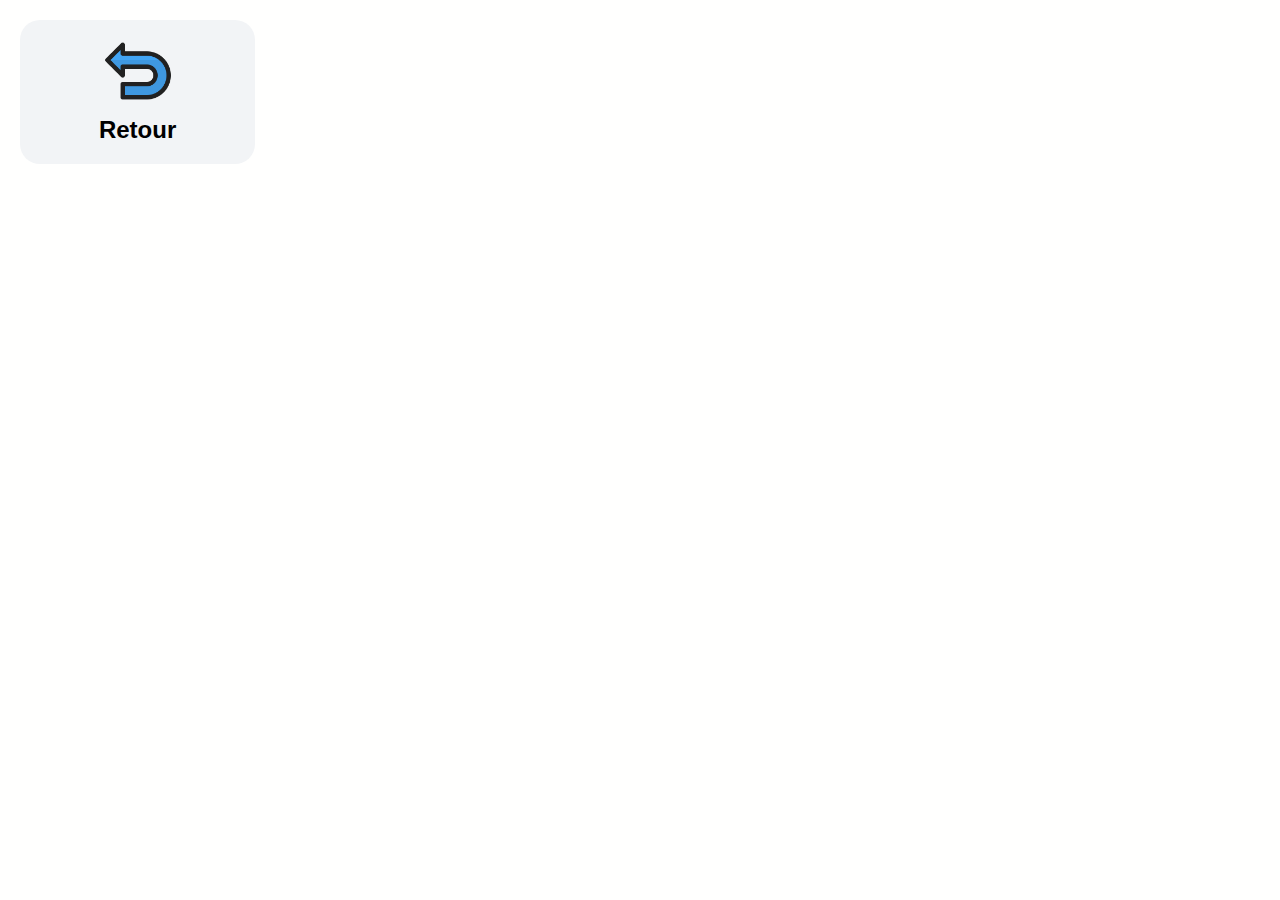
==== anglais.html @ bac0a24a "update" ====
<!DOCTYPE html>
<html lang="fr">
<head>
	<meta charset="UTF-8">
	<meta http-equiv="X-UA-Compatible" content="IE=edge">
	<meta name="viewport" content="width=device-width, initial-scale=1.0">
	<title>MP2I - Anglais</title>

	<!-- CSS -->
	<link rel="stylesheet" href="./css/index.css">

	<link rel="icon" type="image/x-icon" href="./assets/img/icon.png">
</head>
<body>
	
	<div class="rows">
		<div class="item">
			<a href="./index.html">
				<img class="icon" src="./assets/img/undo.png" />
				<p class="title">Retour</p>
			</a>
		</div>
	</div>

</body>
</html>
---- css/index.css ----
body {
  top: 0;
  margin: 20px 20px;
  background-color: #fffffe;
  font-family: Arial, sans-serif;
}
body .rows {
  max-width: 100%;
  display: grid;
  grid-gap: 1rem;
}
body .rows .item {
  background-color: #f2f4f6;
  border-radius: 20px;
  display: flex;
  flex-direction: column;
  align-items: center;
  color: #00214d;
  padding: 1rem;
  height: 7rem;
}
body .rows .item a {
  width: 100%;
  text-decoration: none;
  display: flex;
  flex-direction: column;
  align-items: center;
}
body .rows .item:hover {
  cursor: pointer;
  background-color: #e6e8ea;
  transition: all 0.2s ease-in-out;
}
body .rows .item .icon {
  width: 70px;
}
body .rows .item .title {
  font-size: 1.5rem;
  font-weight: 600;
  color: #000000;
  margin: 10px 0;
}
@media (max-width: 500px) {
  body .rows {
    grid-template-columns: repeat(1, 1fr);
  }
}
@media (min-width: 300px) {
  body .rows {
    grid-template-columns: repeat(2, 1fr);
  }
}
@media (min-width: 500px) {
  body .rows {
    grid-template-columns: repeat(3, 1fr);
  }
}
@media (min-width: 700px) {
  body .rows {
    grid-template-columns: repeat(4, 1fr);
  }
}
@media (min-width: 900px) {
  body .rows {
    grid-template-columns: repeat(5, 1fr);
  }
}/*# sourceMappingURL=index.css.map */
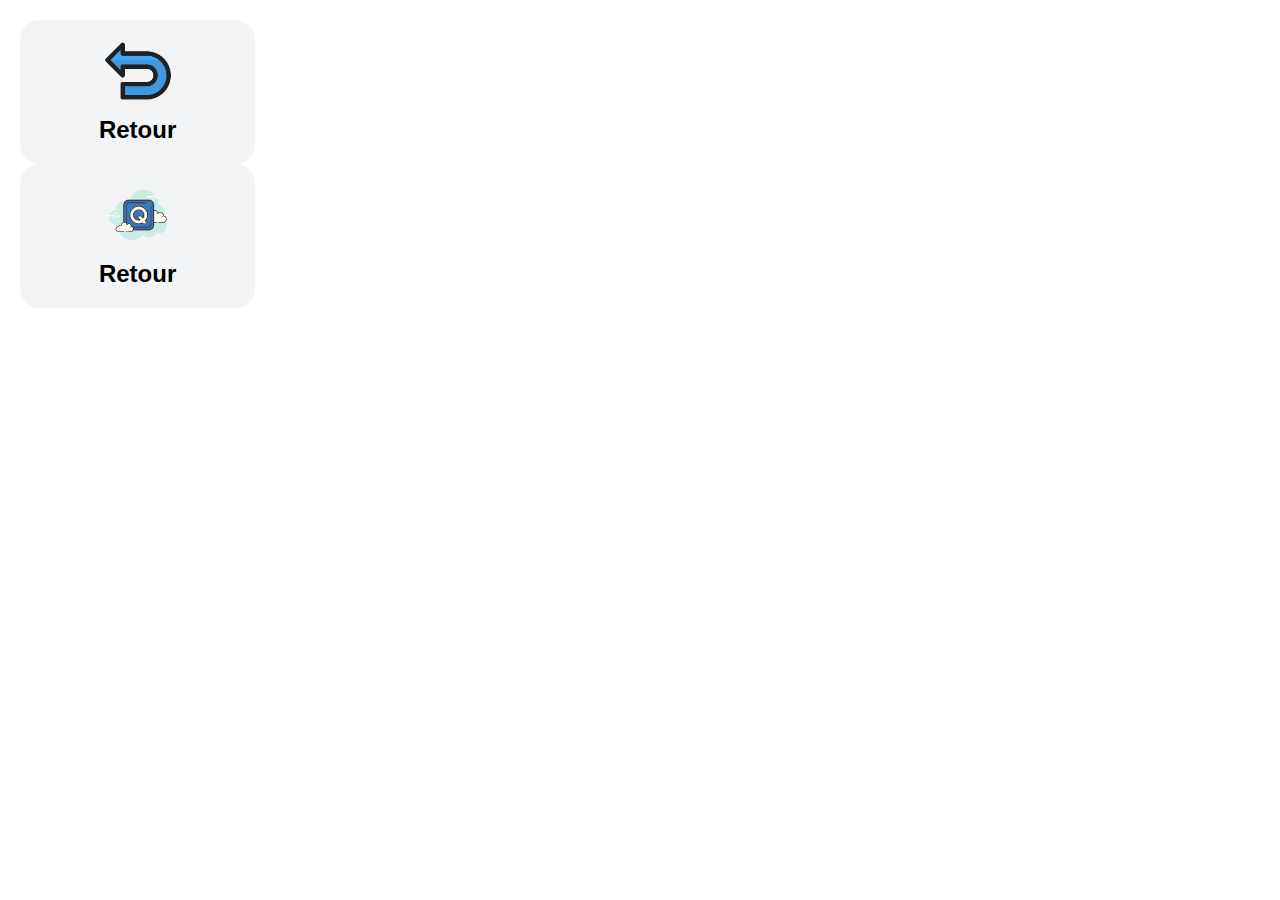
==== commit b3b23696: "add quizlet" ====
--- a/anglais.html
+++ b/anglais.html
@@ -15,8 +15,16 @@
 	
 	<div class="rows">
 		<div class="item">
-			<a href="./index.html">
+			<a href="./">
 				<img class="icon" src="./assets/img/undo.png" />
+				<p class="title">Retour</p>
+			</a>
+		</div>
+	</div>
+	<div class="rows">
+		<div class="item">
+			<a href="https://quizlet.com/" target="_blank">
+				<img class="icon" src="./assets/img/quizlet.png" />
 				<p class="title">Retour</p>
 			</a>
 		</div>
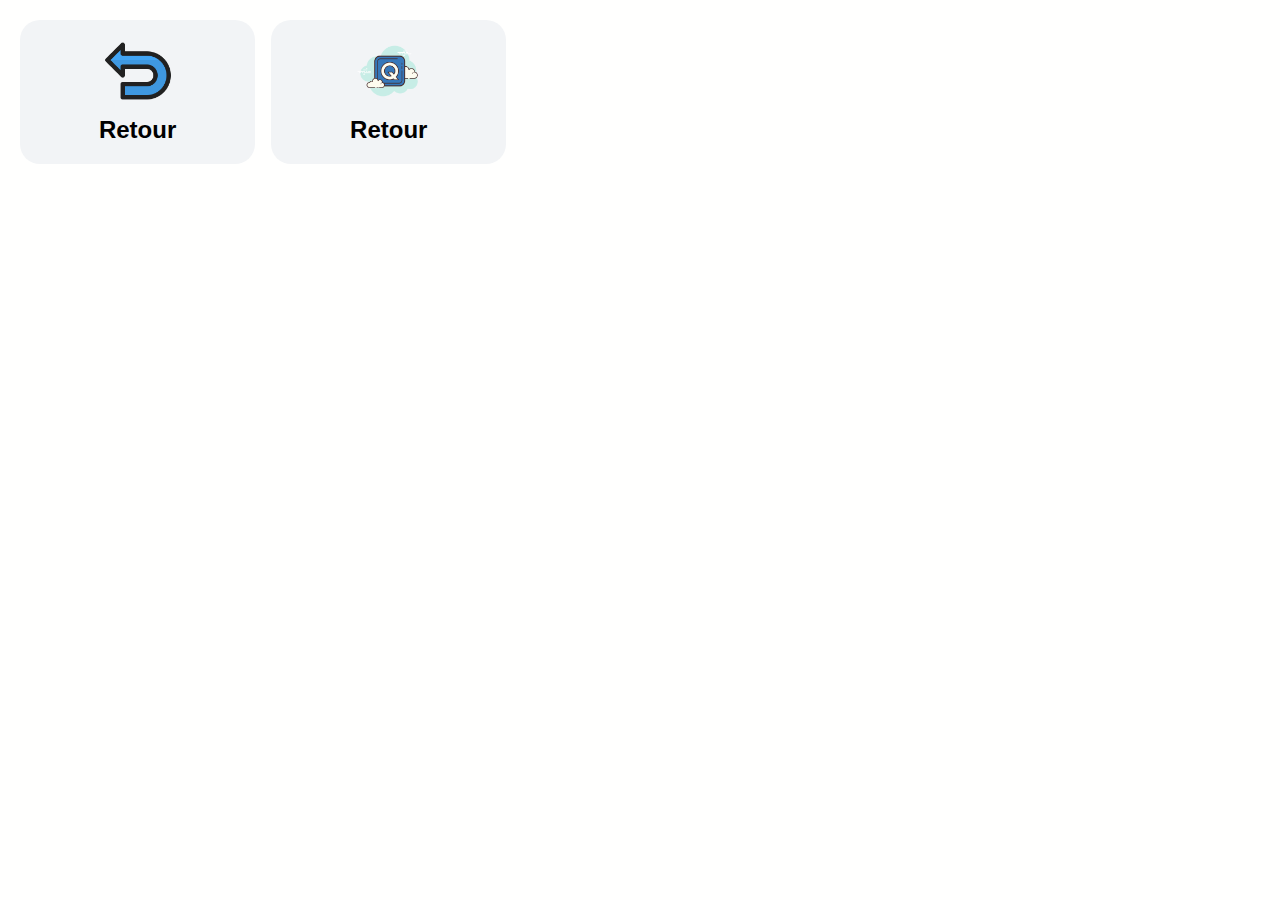
==== commit cc3e503d: "Update anglais.html" ====
--- a/anglais.html
+++ b/anglais.html
@@ -20,8 +20,6 @@
 				<p class="title">Retour</p>
 			</a>
 		</div>
-	</div>
-	<div class="rows">
 		<div class="item">
 			<a href="https://quizlet.com/" target="_blank">
 				<img class="icon" src="./assets/img/quizlet.png" />
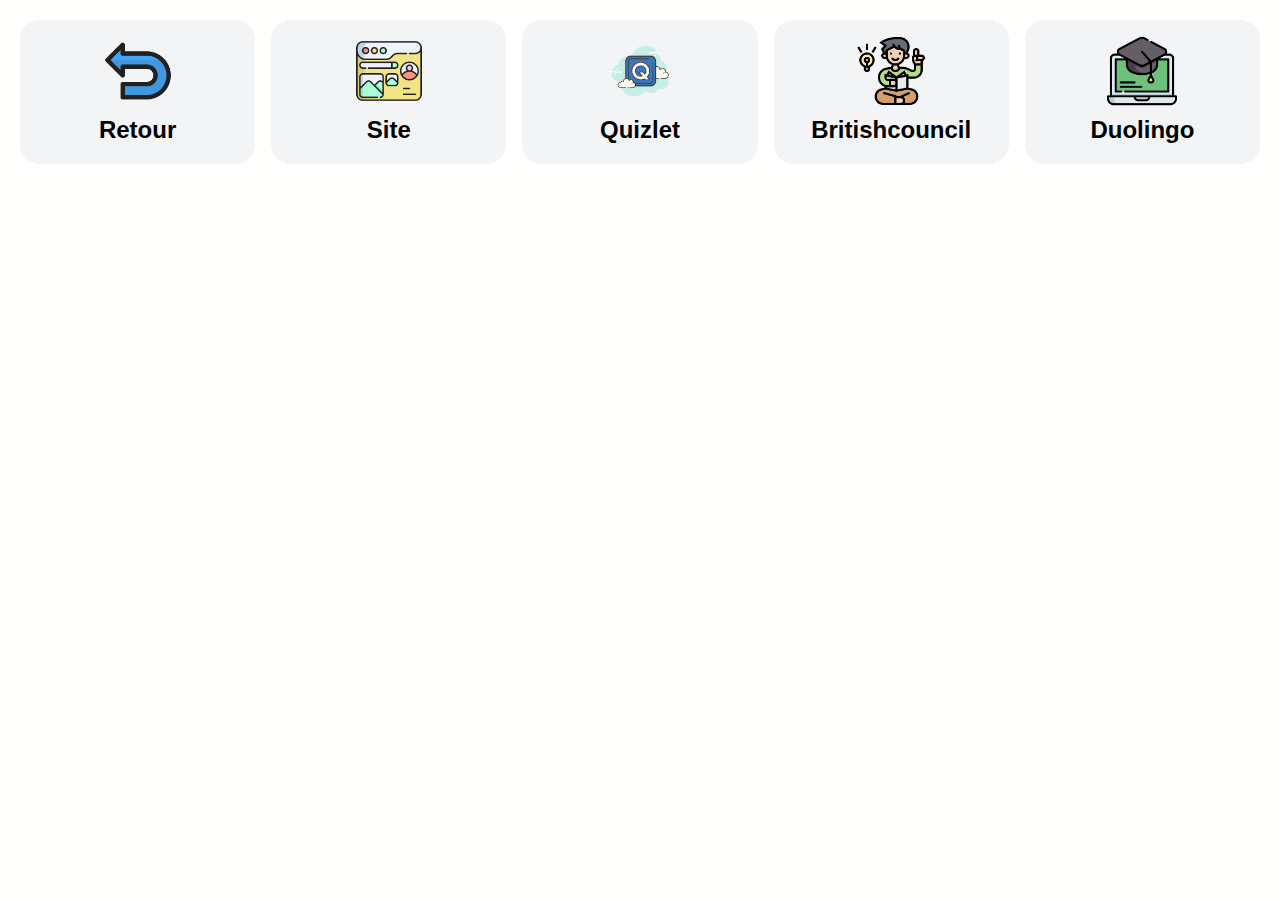
==== commit df048551: "update english" ====
--- a/anglais.html
+++ b/anglais.html
@@ -21,9 +21,27 @@
 			</a>
 		</div>
 		<div class="item">
+			<a href="https://sites.google.com/site/jouannegaelle/22_MP2I" target="_blank">
+				<img class="icon" src="./assets/img/website.png" />
+				<p class="title">Site</p>
+			</a>
+		</div>
+		<div class="item">
 			<a href="https://quizlet.com/" target="_blank">
 				<img class="icon" src="./assets/img/quizlet.png" />
-				<p class="title">Retour</p>
+				<p class="title">Quizlet</p>
+			</a>
+		</div>
+		<div class="item">
+			<a href="https://learnenglish.britishcouncil.org/apps/learnenglish-grammar-uk-edition" target="_blank">
+				<img class="icon" src="./assets/img/study.png" />
+				<p class="title">Britishcouncil</p>
+			</a>
+		</div>
+		<div class="item">
+			<a href="https://fr.duolingo.com/course/en/fr/apprends-anglais" target="_blank">
+				<img class="icon" src="./assets/img/online-learning.png" />
+				<p class="title">Duolingo</p>
 			</a>
 		</div>
 	</div>
